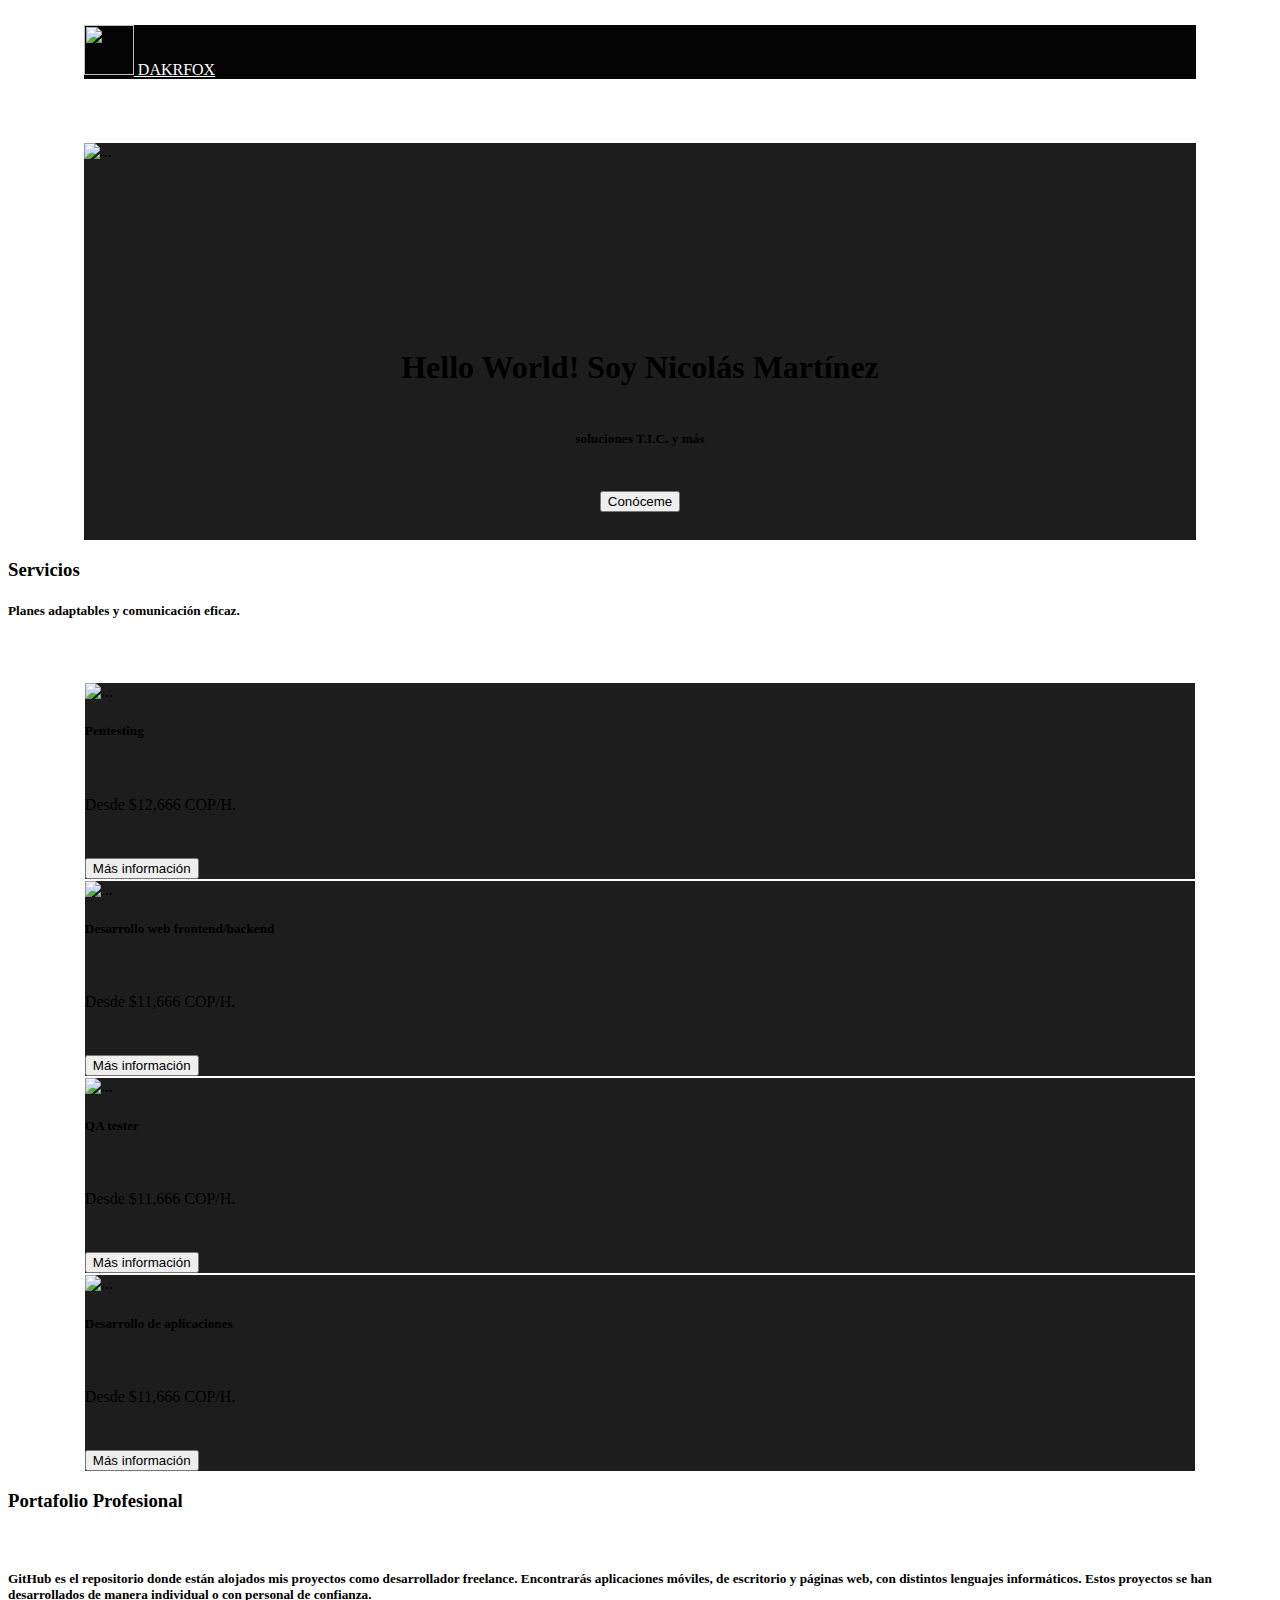
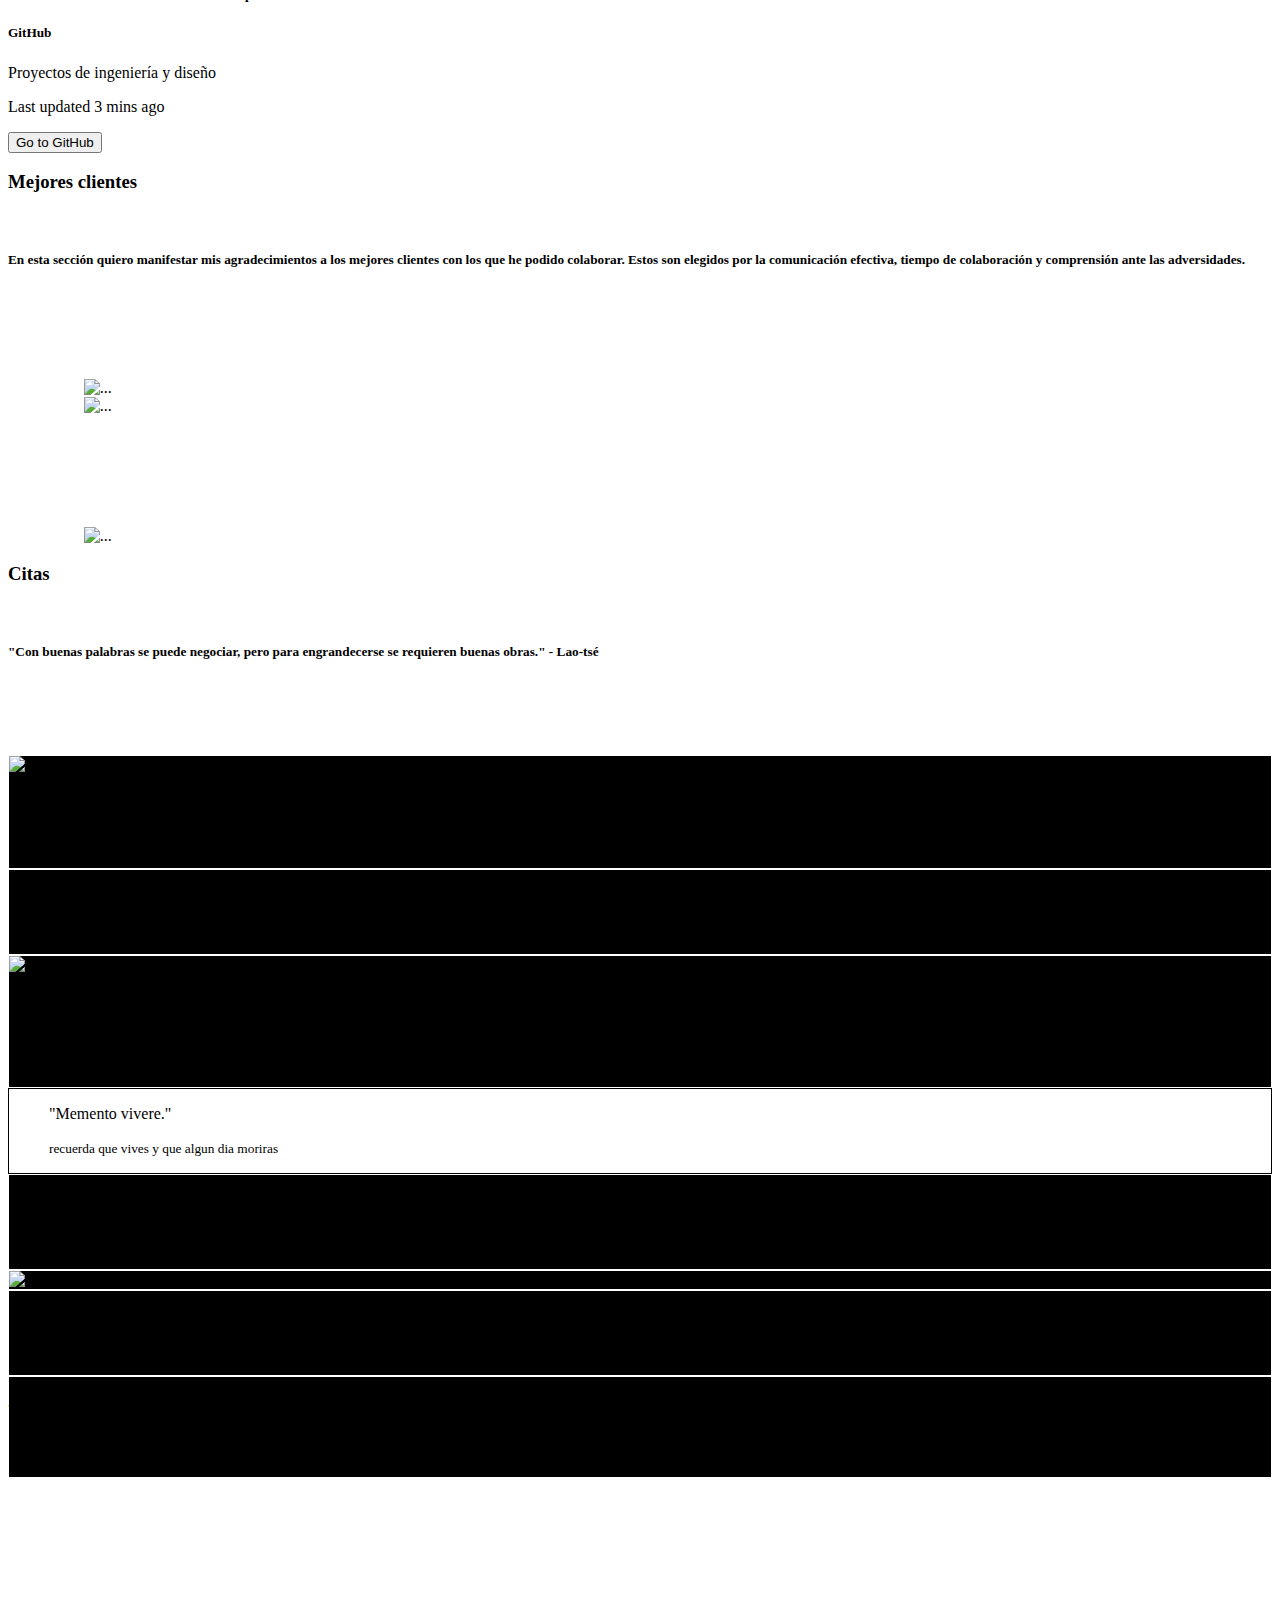
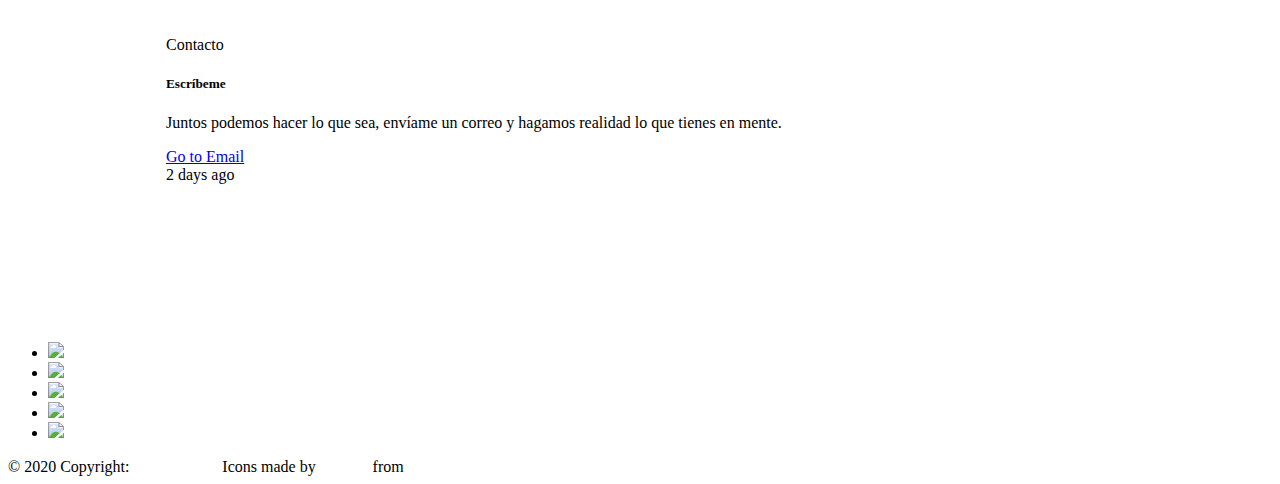
==== index.html @ af46edcd "movil-apps +links" ====
<!DOCTYPE html>
<html lang="es" dir="ltr">
  <head>
    <link rel="shortcut icon" href="img/main/logo.png">
    <!-- Required meta tags -->
    <meta charset="utf-8">
    <meta name="viewport" content="width=device-width, initial-scale=1, shrink-to-fit=no">

    <!-- Bootstrap CSS -->
    <link rel="stylesheet" href="https://stackpath.bootstrapcdn.com/bootstrap/4.5.0/css/bootstrap.min.css" integrity="sha384-9aIt2nRpC12Uk9gS9baDl411NQApFmC26EwAOH8WgZl5MYYxFfc+NcPb1dKGj7Sk" crossorigin="anonymous">
    <link rel="stylesheet" type="text/css" href="bootstrap-4.5.0-dist/css/styles.css">



    <title>Dakrfox</title>
  </head>
  <body>
    <!-- Image and text -->
      <nav class="navbar" style="background: #040404; border-bottom: white 1px solid; margin-left: 6%; margin-right: 6%; margin-top: 25px; margin-bottom: 5%; ">
        <a class="navbar-brand" href="https://dakrfox.com/" style="color: white;">
          <img src="img/main/logo.png" width="50" height="50" class="d-inline-block" alt="" loading="lazy">
          DAKRFOX
        </a>
      </nav>

        <div class="card text-white  mb-3" style="margin-left: 6%; margin-right: 6%; background: #1d1d1d; ">
        <div class="row no-gutters">
          <div class="col-md-4"  >
            <img src="img/main/1.jpeg" class="card-img" alt="..." style="max-height: 720px; max-width:720px;" >
          </div>
          <div class="col-md-8" >
            <div class="card-body" style="text-align: center;padding-top: 15%;">
              <h1 style="margin-bottom: 4%;">Hello World! Soy Nicolás Martínez</h1>
              <h5 style="margin-bottom: 4%;">soluciones T.I.C. y más</h5>
              <button onclick="location.href='me'" type="button" class="btn btn-light" style="margin-bottom: 2.5%;">Conóceme</button>
            </div>
          </div>
        </div>
      </div>

      <div class="services">
        <h3>Servicios</h3>
        <h5>Planes adaptables y comunicación eficaz.</h5>
      </div>



     <div class="row row-cols-1 row-cols-md-4" style="margin-top: 5%; margin-left: 6%; margin-right:6%;">
  <div class="col mb-4" >
    <div class="card text-white h-100" style="background: #1d1d1d;border:white 1px solid;">
      <img src="img/servicios/b.png" class="card-img-top" alt="...">
      <div class="card-body">
        <h5 class="card-title">Pentesting</h5><br>
        <p class="card-text">Desde $12,666 COP/H.</p><br>
      <button type="button" class="btn btn-light" onclick="location.href='pentesting'" style="margin-top:10px;">Más información</button>
      </div>
    </div>
  </div>
  <div class="col mb-4">
    <div class="card text-white h-100" style="background: #1d1d1d;border:white 1px solid;">
      <img src="img/servicios/a.png" class="card-img-top" alt="...">
      <div class="card-body">
        <h5 class="card-title">Desarrollo web frontend/backend</h5>
        <br>
        <p class="card-text">Desde $11,666 COP/H.</p><br>

        <button type="button" class="btn btn-light" onclick="location.href='web-develop'" style="margin-top:10px;">Más información</button>
      </div>
    </div>
  </div>
  <div class="col mb-4">
    <div class="card text-white h-100" style="background: #1d1d1d;border:white 1px solid;">
      <img src="img/servicios/c.png" class="card-img-top" alt="...">
      <div class="card-body">
        <h5 class="card-title">QA tester</h5><br>
        <p class="card-text">Desde $11,666 COP/H.</p><br>
        <button type="button" class="btn btn-light" onclick="location.href='QA-test'" style="margin-top:10px;">Más información</button>
      </div>
    </div>
  </div>
  <div class="col mb-4">
    <div class="card text-white h-100" style="background: #1d1d1d; border:white 1px solid;">
      <img src="img/servicios/d.jpg" class="card-img-top" alt="...">
      <div class="card-body">
        <h5 class="card-title">Desarrollo de aplicaciones</h5><br>
        <p class="card-text">Desde $11,666 COP/H.</p><br>
        <button type="button" class="btn btn-light" onclick="location.href='movil-apps'" style="margin-top:10px;">Más información</button>
      </div>
    </div>
  </div>
</div>

<div class="Portafolio">
        <h3>Portafolio Profesional</h3>
        <br>
        <h5>GitHub es el repositorio donde están alojados mis proyectos como
          desarrollador freelance. Encontrarás aplicaciones móviles, de
          escritorio y páginas web, con distintos lenguajes informáticos.
          Estos proyectos se han desarrollados de manera individual o con personal de confianza. </h5>
</div>


<div class="oscurecer">

    <h5 class="card-title" style=" opacity: 1;">GitHub</h5>
    <p class="card-text">Proyectos de ingeniería y diseño</p>
    <p class="card-text">Last updated 3 mins ago</p>
    <button type="button" class="btn btn-light"  onclick="location.href='https://github.com/Relibarion'">Go to GitHub</button>

</div>



<div class="clientes" >
  <h3>Mejores clientes</h3>
  <br>
  <h5>En esta sección quiero manifestar mis agradecimientos a los mejores
    clientes con los que he podido colaborar. Estos son elegidos por la
    comunicación efectiva, tiempo de colaboración y comprensión ante las
    adversidades. </h5>

<div class="row row-cols-1 row-cols-md-3" style="margin-left:6%;margin-right:6%;">


  <div class="col mb-4">
    <div class="card h-100" style="max-height:90%; margin-top: 10%;">
      <img src="img/clientes/z.jpg" class="card-img-top" alt="..." style="max-height:100%;">
    </div>
  </div>

  <div class="col mb-4">
    <div class="card h-100" >
      <img src="img/clientes/z.jpg" class="card-img-top" alt="..." style="height:100%;">
    </div>
  </div>

  <div class="col mb-4">
    <div class="card h-100"style="max-height:90%; margin-top: 10%;">
      <img src="img/clientes/z.jpg" class="card-img-top" alt="..."style="max-height:100%; ">
    </div>
  </div>





</div>


</div>




<div class="cliente">
  <h3>Citas</h3>
  <br>
  <h5>"Con buenas palabras se puede negociar, pero para engrandecerse se
    requieren buenas obras."   - Lao-tsé </h5>

      <div class="card-columns" style="margin-top:7.5%;">
  <div class="card" style="background: #000; border:white 1px solid;">
    <img src="img/citas/citas3.jpg" class="card-img-top" alt="..." style="max-height: 180px;" >
    <div class="card-body">
      <h5 class="card-title">Neugierde</h5>
      <p class="card-text">“Ich habe keine besondere Begabung, sondern bin nur leidenschaftlich neugierig.”</p>
    </div>
  </div>
  <div class="card p-3" style="background: #000; border:white 1px solid;">
    <blockquote class="blockquote mb-0 card-body">
      <p>"Si vis pacem, para bellum."</p>
      <footer class="blockquote-footer">
        <small class="text-muted">
          Vegecio <cite title="Source Title"> - pasaje militar</cite>
        </small>
      </footer>
    </blockquote>
  </div>
  <div class="card" style="background: #000; border:white 1px solid; ">
    <img src="img/citas/citas2.jpg" class="card-img-top" alt="..." style="max-height: 180px;">
    <div class="card-body">
      <h5 class="card-title">Belleza</h5>
      <p class="card-text">“La bellezza è la purificazione del superfluo.”</p>
      <footer class="blockquote-footer">
        <small class="text-muted">
        Michelangelo Buonarroti
        </small>
      </footer>

    </div>
  </div>
  <div class="card bg-light text-center text-black p-3" style=" border:black 1px solid;">
    <blockquote class="blockquote mb-0">
      <p style="color:black;">"Memento vivere."</p>
      <footer class="blockquote-footer bg-light text-black"  >
        <small >
          recuerda que vives y que algun dia moriras <cite title="Source Title"></cite>
        </small>
      </footer>
    </blockquote>
  </div>
  <div class="card text-center" style="background: #000; border:white 1px solid;">
    <div class="card-body">
      <h5 class="card-title">Future</h5>
      <p class="card-text">"We can only see a short distance ahead, but we can see plenty there that needs to be done."</p>
    </div>
  </div>
  <div class="card" style="background: #000; border:white 1px solid;">
    <img src="img/citas/citas.jpg" class="card-img-top" alt="...">
  </div>
  <div class="card p-3 text-right" style="background: #000; border:white 1px solid;">
    <blockquote class="blockquote mb-0">
      <p>"¡Porque en el mundo no existiese paz alguna sin un poco de guerra!
Y la aceptación no existiese, tampoco, sin algo de rechazo."</p>
      <footer class="blockquote-footer">
        <small class="text-muted">
        Ginger <cite title="Source Title">her mind</cite>
        </small>
      </footer>
    </blockquote>
  </div>
  <div class="card" style="background: #000; border:white 1px solid;">
    <div class="card-body">
      <h5 class="card-title">谚语</h5>
      <p class="card-text">“ 最好的关门是可以打开的门。”</p>
    </div>
  </div>
</div>
</div>


<div class="card border-light mb-3 text-center text-light" style="max-width: 100%; margin:12.5%;">
  <div class="card-header bg-transparent border-dark" style="color:black;">Contacto</div>
  <div class="card-body ">
    <h5 class="card-title" style="color:black;">Escríbeme</h5>
    <p class="card-text" style="color:black;">Juntos podemos hacer lo que sea, envíame un correo y hagamos realidad lo que tienes en mente.</p>
    <a href="mailto:relibarion@gmail.com" class="btn btn-dark">Go to Email</a>
  </div>
  <div class="card-footer bg-transparent border-dark">2 days ago</div>
</div>




    <!-- Optional JavaScript -->
    <!-- jQuery first, then Popper.js, then Bootstrap JS -->
    <script src="https://code.jquery.com/jquery-3.5.1.slim.min.js" integrity="sha384-DfXdz2htPH0lsSSs5nCTpuj/zy4C+OGpamoFVy38MVBnE+IbbVYUew+OrCXaRkfj" crossorigin="anonymous"></script>
    <script src="https://cdn.jsdelivr.net/npm/popper.js@1.16.0/dist/umd/popper.min.js" integrity="sha384-Q6E9RHvbIyZFJoft+2mJbHaEWldlvI9IOYy5n3zV9zzTtmI3UksdQRVvoxMfooAo" crossorigin="anonymous"></script>
    <script src="https://stackpath.bootstrapcdn.com/bootstrap/4.5.0/js/bootstrap.min.js" integrity="sha384-OgVRvuATP1z7JjHLkuOU7Xw704+h835Lr+6QL9UvYjZE3Ipu6Tp75j7Bh/kR0JKI" crossorigin="anonymous"></script>

    <!-- Footer -->
<footer class="page-footer font-small special-color-dark pt-4">

  <!-- Footer Elements -->
  <div class="container">

    <!-- Social buttons -->
    <ul class="list-unstyled list-inline text-center">
      <li class="list-inline-item">
        <a href="https://www.facebook.com/dakrfox" class="btn-floating btn-fb mx-1">
          <i class="fab fa-facebook-f">
          <img src="img/SM/facebook.png"> </i>
        </a>
      </li>
      <li class="list-inline-item">
        <a href="https://www.instagram.com/dakrnova/" class="btn-floating btn-tw mx-1">
          <i class="fab fa-twitter">
          <img src="img/SM/instagram.png"> </i>
        </a>
      </li>
      <li class="list-inline-item">
        <a href="https://twitter.com/dakrnova"  class="btn-floating btn-gplus mx-1">
          <i class="fab fa-google-plus-g">
          <img src="img/SM/twitter.png"> </i>
        </a>
      </li>
      <li class="list-inline-item">
        <a href="https://wa.me/message/RRBBM3ZJ7P4BJ1"class="btn-floating btn-dribbble mx-1">
          <i class="fab fa-dribbble"><img src="img/SM/whatsapp.png"> </i>
        </a>
        <li class="list-inline-item">
        <a href="https://www.linkedin.com/in/Dakrfox/"class="btn-floating btn-dribbble mx-1">
          <i class="fab fa-dribbble"><img src="img/SM/linkedin.png"> </i>
        </a>
      </li>
    </ul>
    <!-- Social buttons -->

  </div>
  <!-- Footer Elements -->

  <!-- Copyright -->
  <div class="footer-copyright text-center py-3">© 2020 Copyright:
    <a  style="color: #fff;" href="https://dakrfox.com" > Dakrfox.com</a>
    Icons made by <a style="color: #fff;" href="https://www.flaticon.com/authors/freepik" title="Freepik">Freepik</a> from <a style="color: #fff;" href="https://www.flaticon.com/" title="Flaticon"> www.flaticon.com</a>
  </div>


</footer>

  </body>

</html>
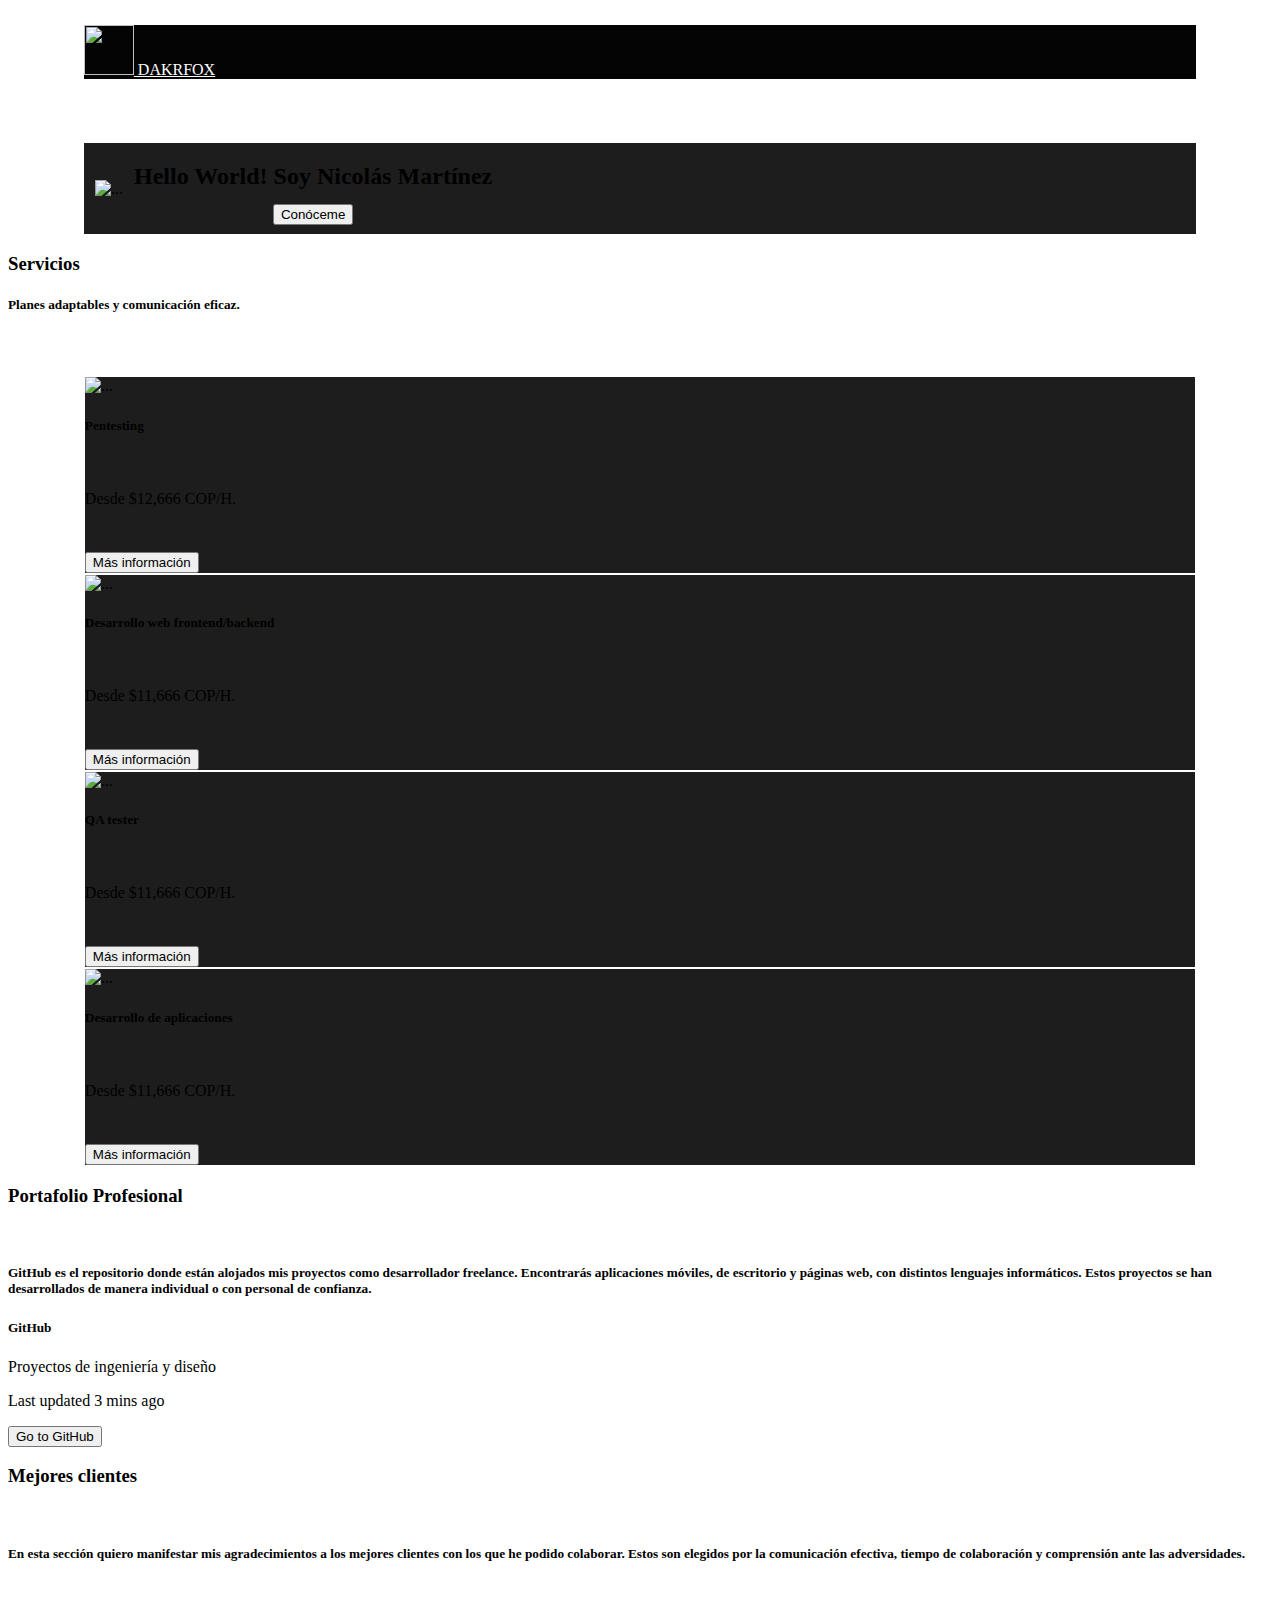
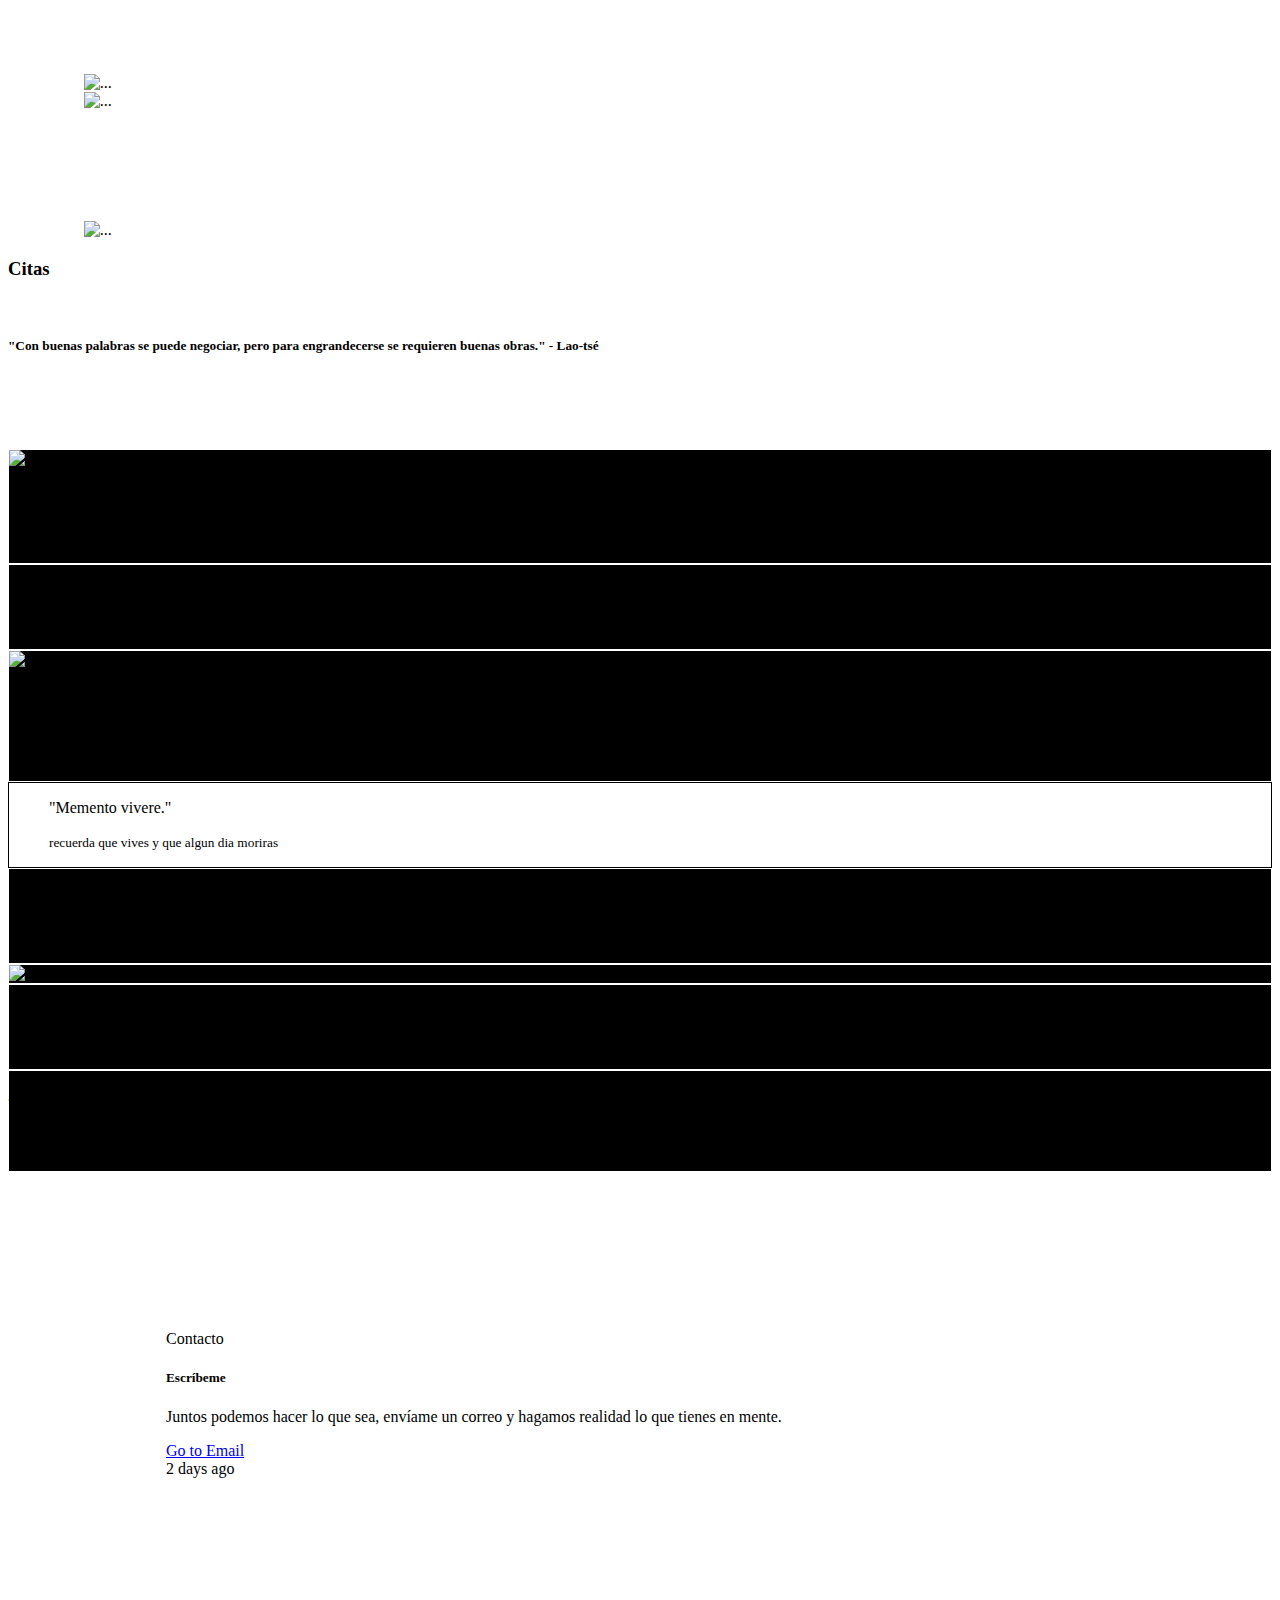
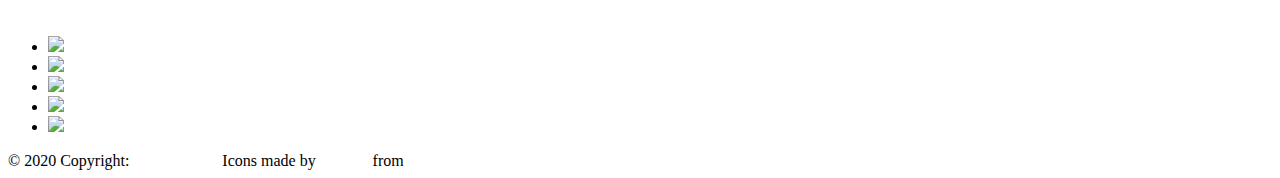
==== commit 98019408: "vista previa en miniatura" ====
--- a/index.html
+++ b/index.html
@@ -10,6 +10,13 @@
     <link rel="stylesheet" href="https://stackpath.bootstrapcdn.com/bootstrap/4.5.0/css/bootstrap.min.css" integrity="sha384-9aIt2nRpC12Uk9gS9baDl411NQApFmC26EwAOH8WgZl5MYYxFfc+NcPb1dKGj7Sk" crossorigin="anonymous">
     <link rel="stylesheet" type="text/css" href="bootstrap-4.5.0-dist/css/styles.css">
 
+    <!-- vista miniatura -->
+    <metaproperty="og:site_name"content="Dakrfox"/>
+    <metaproperty="og:title"content="Nicolás Martínez"/>
+    <metaproperty="og:description"content="Hacker ético, desarrollador y emprendedor. Soluciones T.I.C."/>
+    <metaproperty="og:image"content="img/main/logo.png">
+    <metaproperty="og:url"content="https://dakrfox.com">
+    <metaproperty="og:type"content="blog"/>
 
 
     <title>Dakrfox</title>
@@ -24,14 +31,17 @@
       </nav>
 
         <div class="card text-white  mb-3" style="margin-left: 6%; margin-right: 6%; background: #1d1d1d; ">
-        <div class="row no-gutters">
-          <div class="col-md-4"  >
-            <img src="img/main/1.jpeg" class="card-img" alt="..." style="max-height: 720px; max-width:720px;" >
+        <div class="row no-gutters" style=" display: flex;
+                                                           align-items: center;">
+          <div class="col-md-4" style="padding:1%;" >
+            <img src="img/main/1.jpeg" class="card-img" alt="..." style="   margin-left: auto;
+                                                                            margin-right: auto;
+                                                                            display: block;" >
           </div>
           <div class="col-md-8" >
-            <div class="card-body" style="text-align: center;padding-top: 15%;">
-              <h1 style="margin-bottom: 4%;">Hello World! Soy Nicolás Martínez</h1>
-              <h5 style="margin-bottom: 4%;">soluciones T.I.C. y más</h5>
+            <div class="card-body" style="text-align: center;padding:auto; ">
+              <h2 style="margin-bottom: 4%;">Hello World! Soy Nicolás Martínez</h2>
+
               <button onclick="location.href='me'" type="button" class="btn btn-light" style="margin-bottom: 2.5%;">Conóceme</button>
             </div>
           </div>
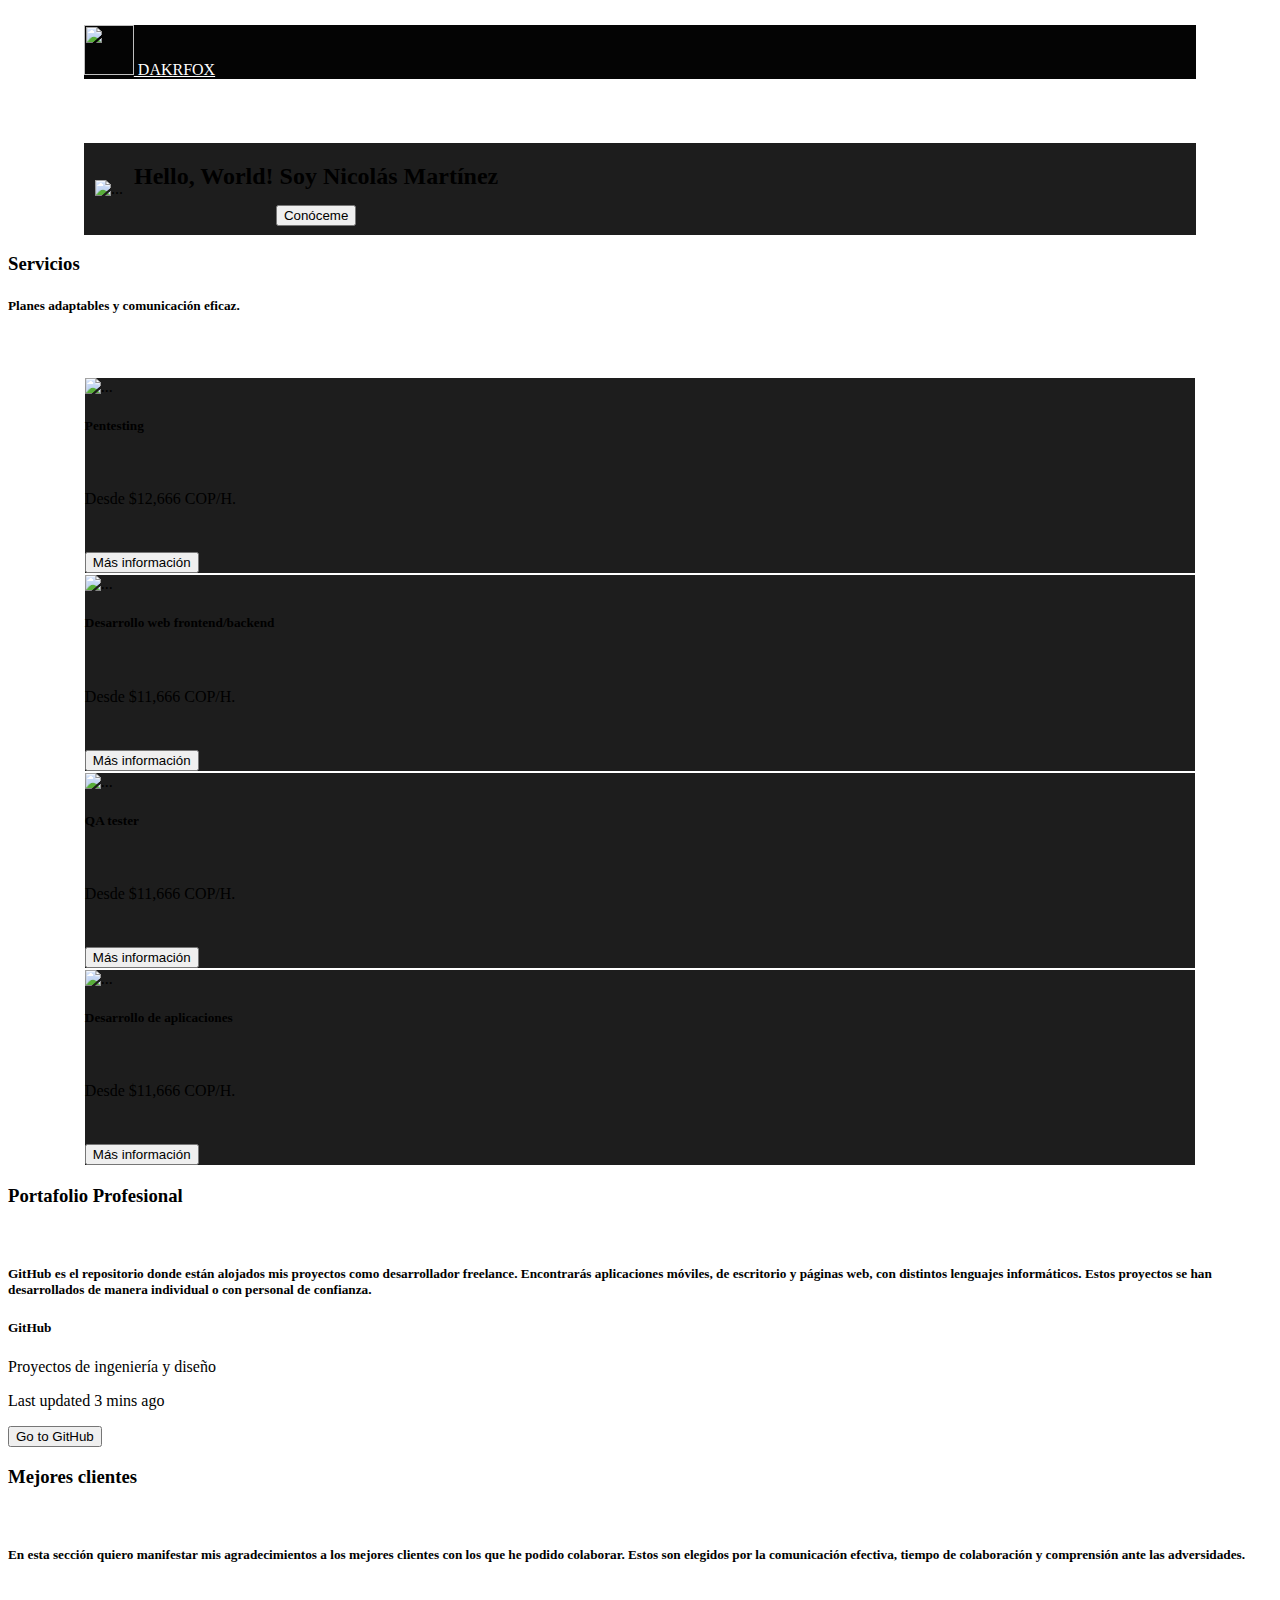
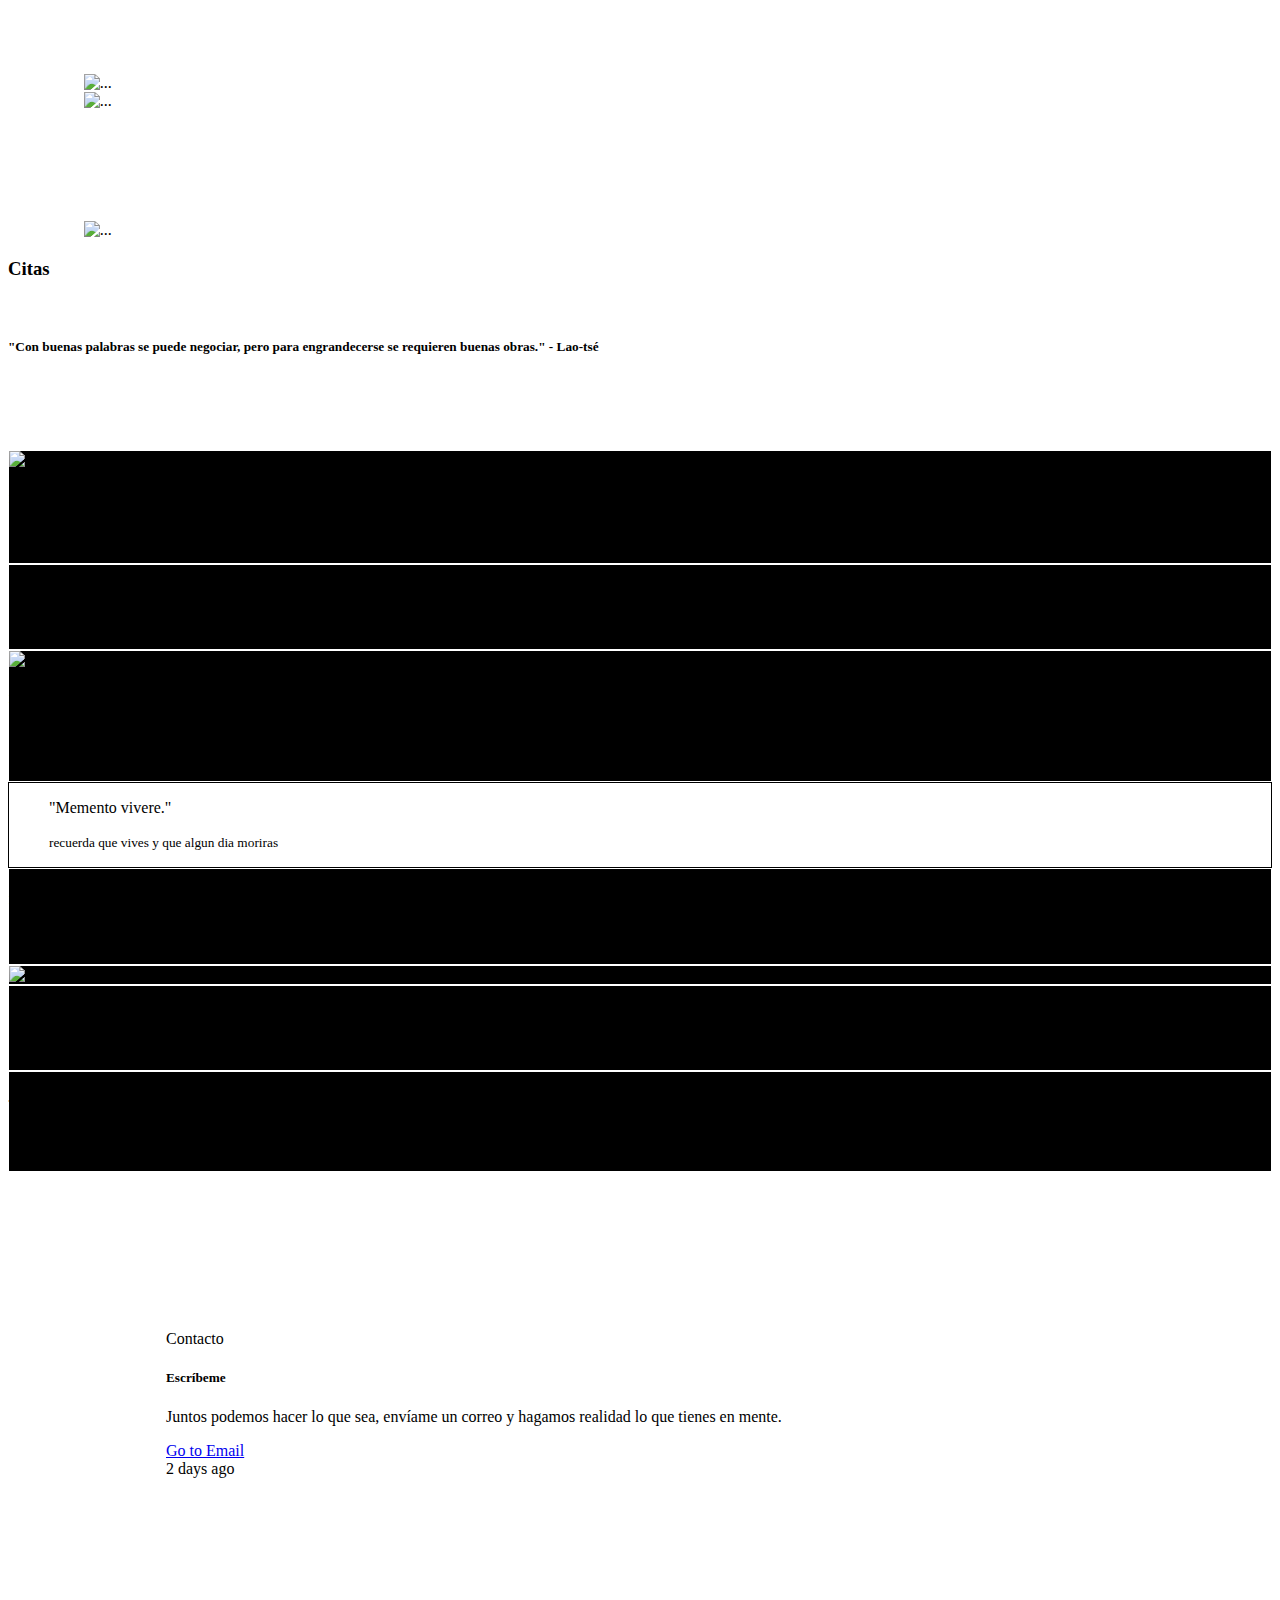
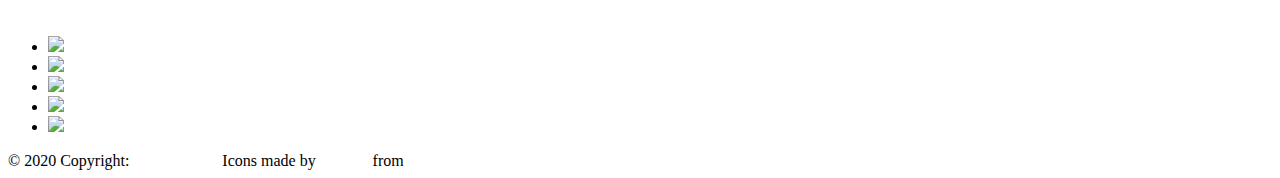
==== commit f2ad3003: "meta tags + correciones" ====
--- a/index.html
+++ b/index.html
@@ -11,12 +11,20 @@
     <link rel="stylesheet" type="text/css" href="bootstrap-4.5.0-dist/css/styles.css">
 
     <!-- vista miniatura -->
-    <metaproperty="og:site_name"content="Dakrfox"/>
-    <metaproperty="og:title"content="Nicolás Martínez"/>
-    <metaproperty="og:description"content="Hacker ético, desarrollador y emprendedor. Soluciones T.I.C."/>
-    <metaproperty="og:image"content="img/main/logo.png">
-    <metaproperty="og:url"content="https://dakrfox.com">
-    <metaproperty="og:type"content="blog"/>
+    <meta property="og:site_name"content="Dakrfox"/>
+    <meta property="og:title"content="Nicolás Martínez"/>
+    <meta property="og:description"content="Hacker ético, desarrollador y emprendedor. Soluciones T.I.C."/>
+    <meta property="og:image" itemprop="image" content="https://dakrfox.com/img/main/logo1.jpg" />
+
+    <meta property="og:url"content="https://dakrfox.com"/>
+    <meta property="og:type"content="blog"/>
+
+    <meta name="author" content="Nicolás Iván Martínez Herrera" />
+
+    <meta name="copyright" content="Dakrfox (Nicolás Iván Martínez Herrera)" />
+
+    <meta name="keywords" content="dakrfox, hacker, desarrollador"/>
+
 
 
     <title>Dakrfox</title>
@@ -40,7 +48,7 @@
           </div>
           <div class="col-md-8" >
             <div class="card-body" style="text-align: center;padding:auto; ">
-              <h2 style="margin-bottom: 4%;">Hello World! Soy Nicolás Martínez</h2>
+              <h2 style="margin-bottom: 4%;">Hello, World! Soy Nicolás Martínez</h2>
 
               <button onclick="location.href='me'" type="button" class="btn btn-light" style="margin-bottom: 2.5%;">Conóceme</button>
             </div>
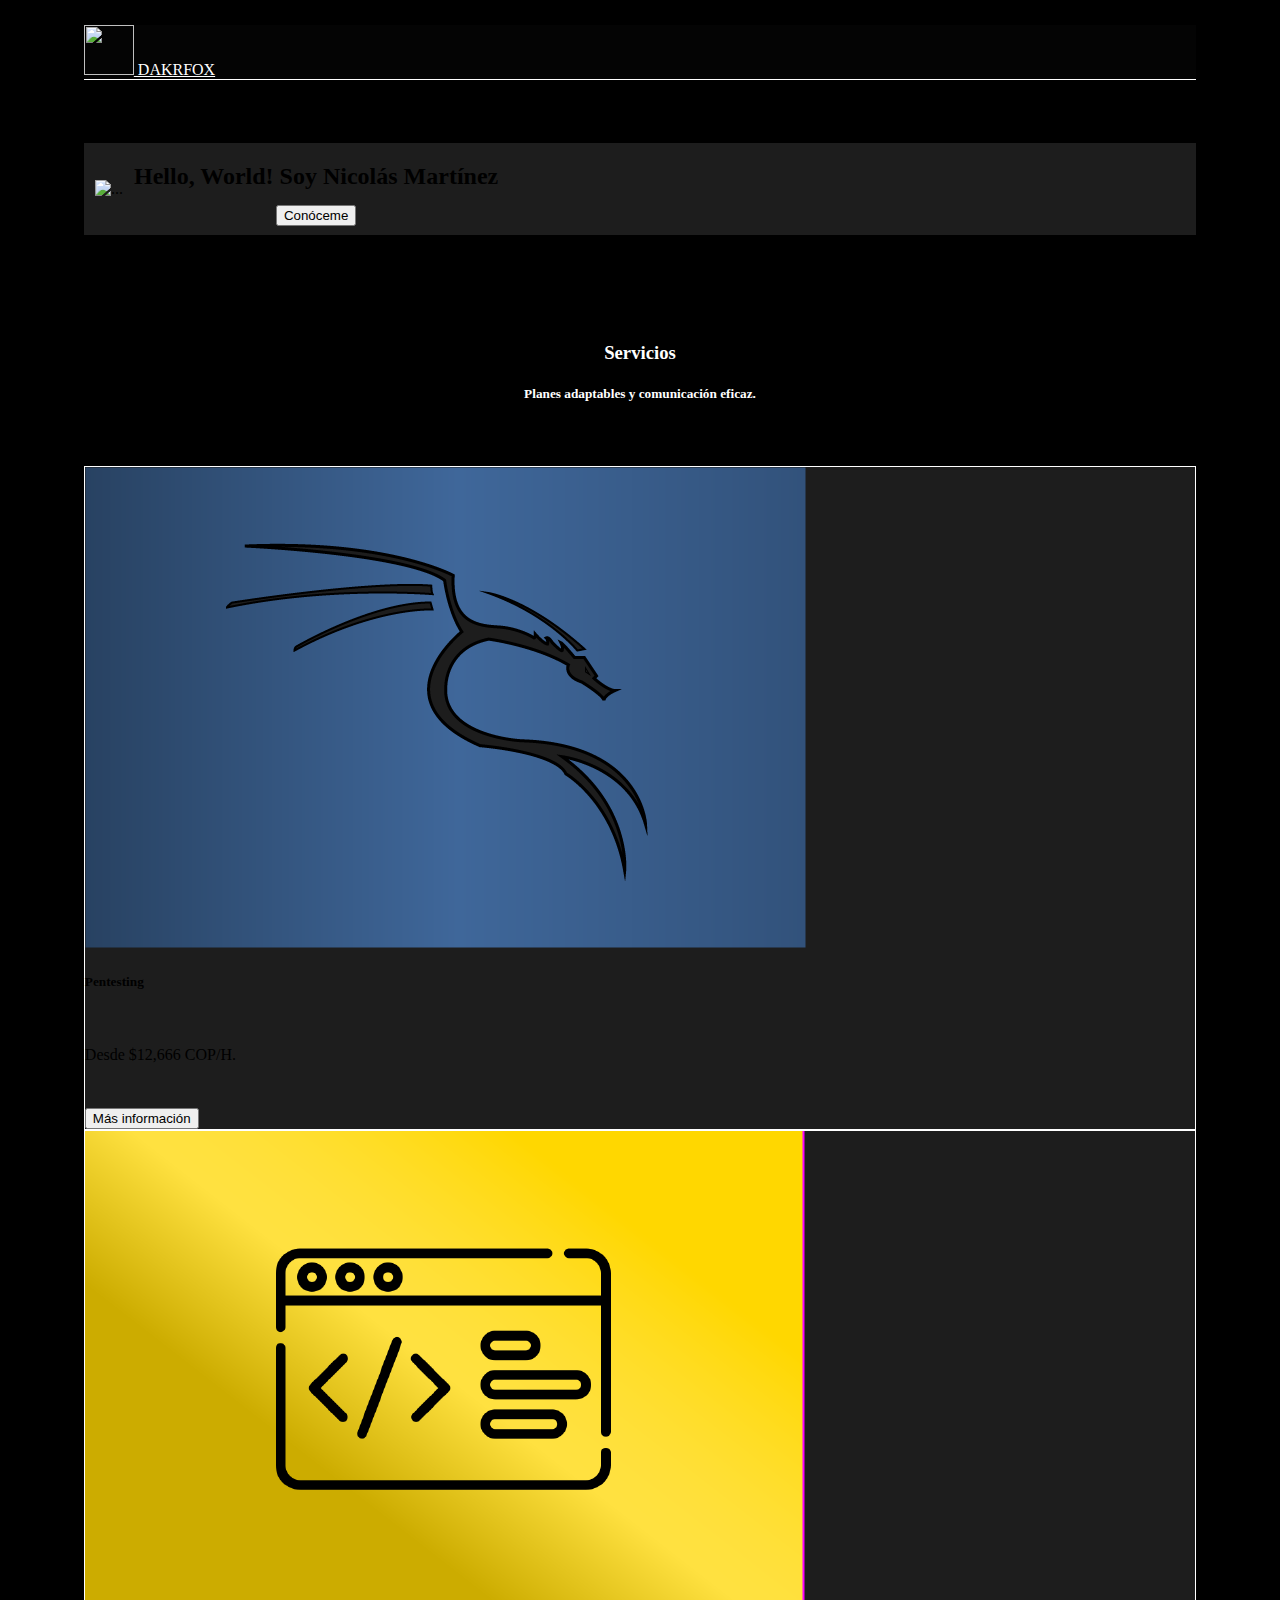
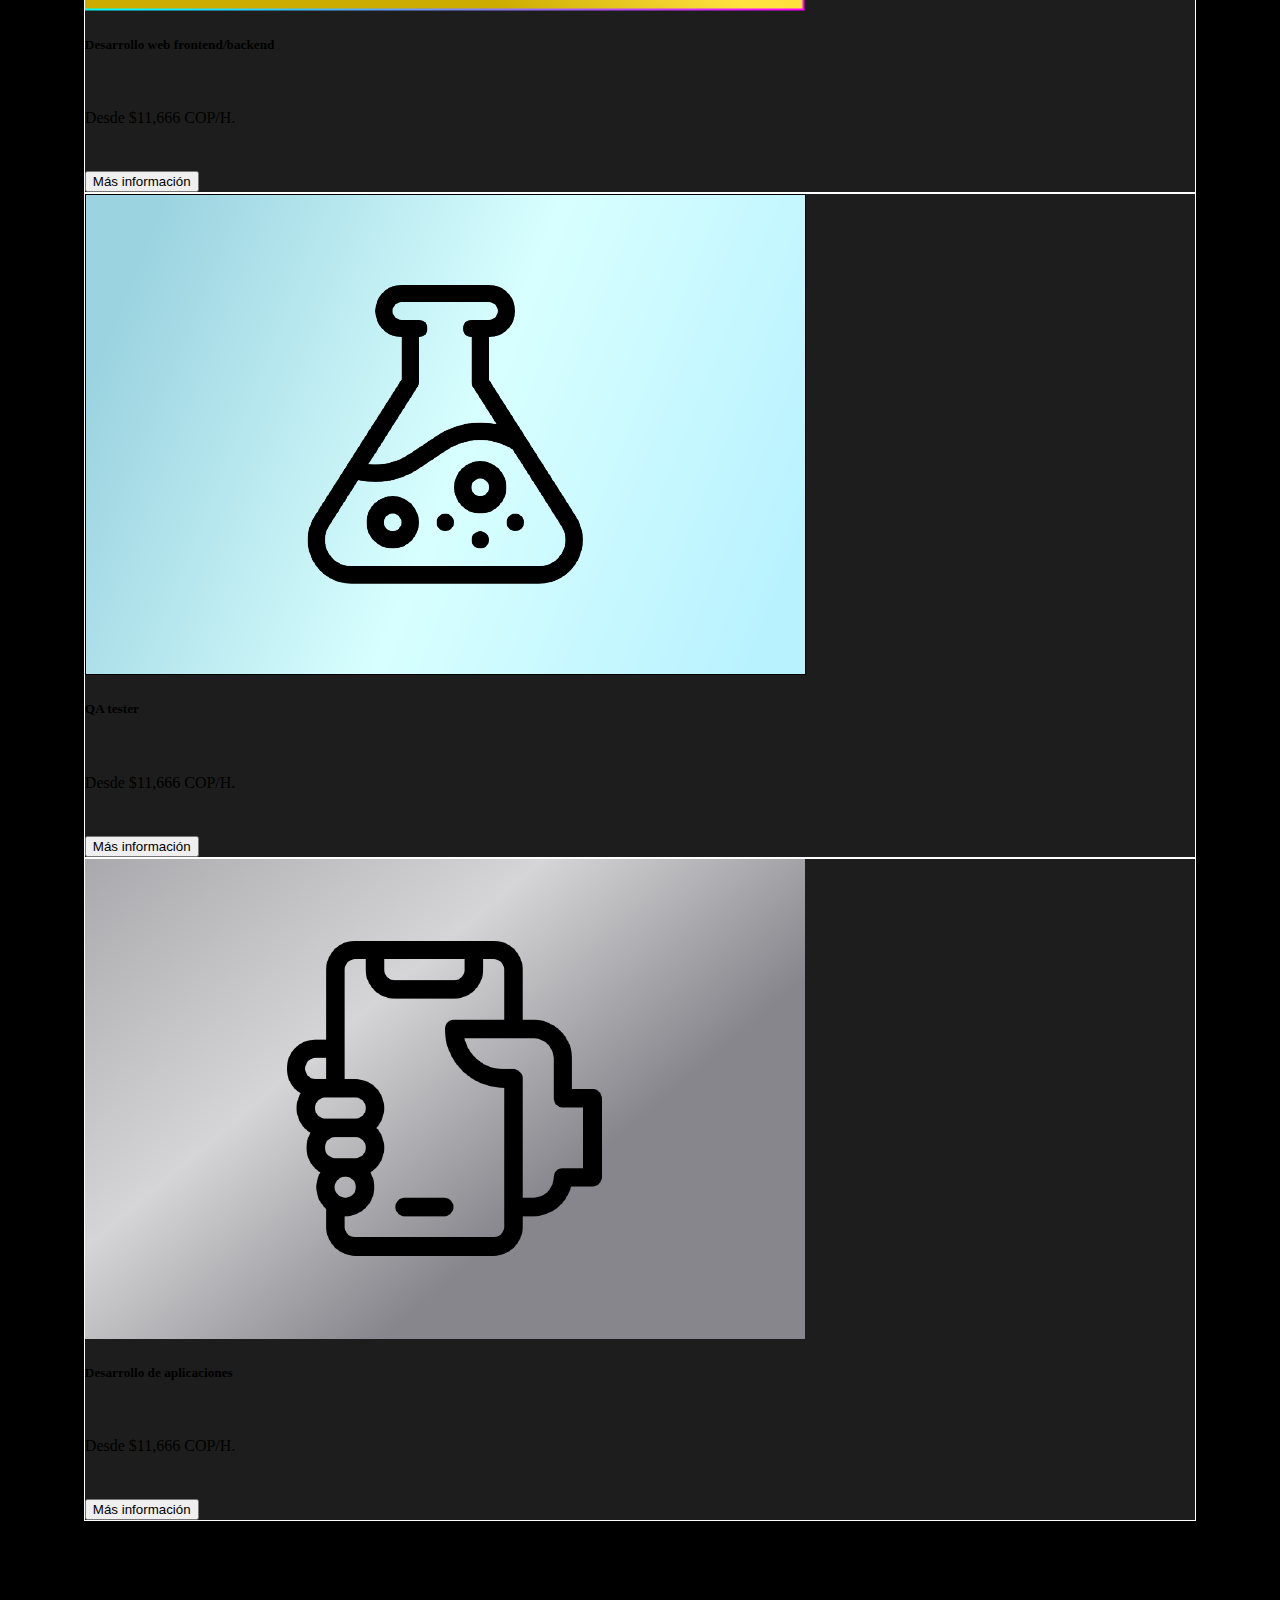
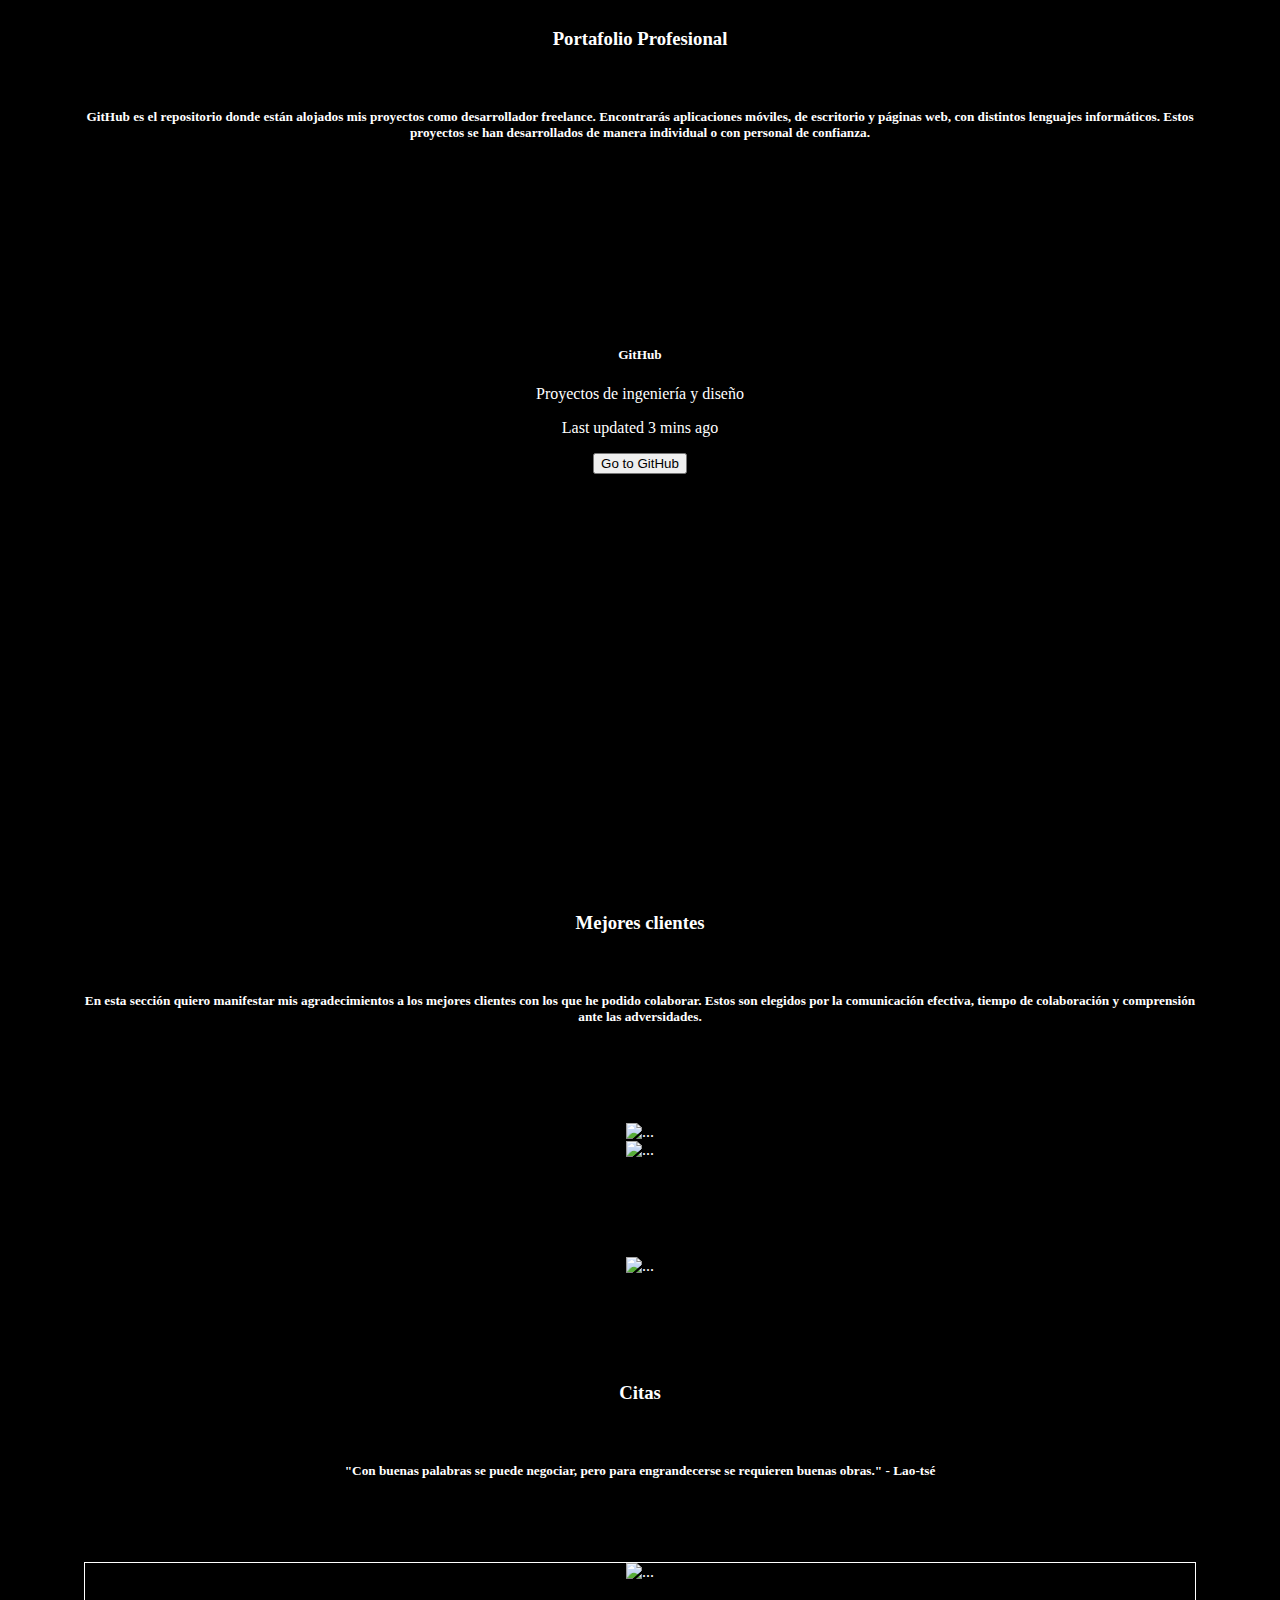
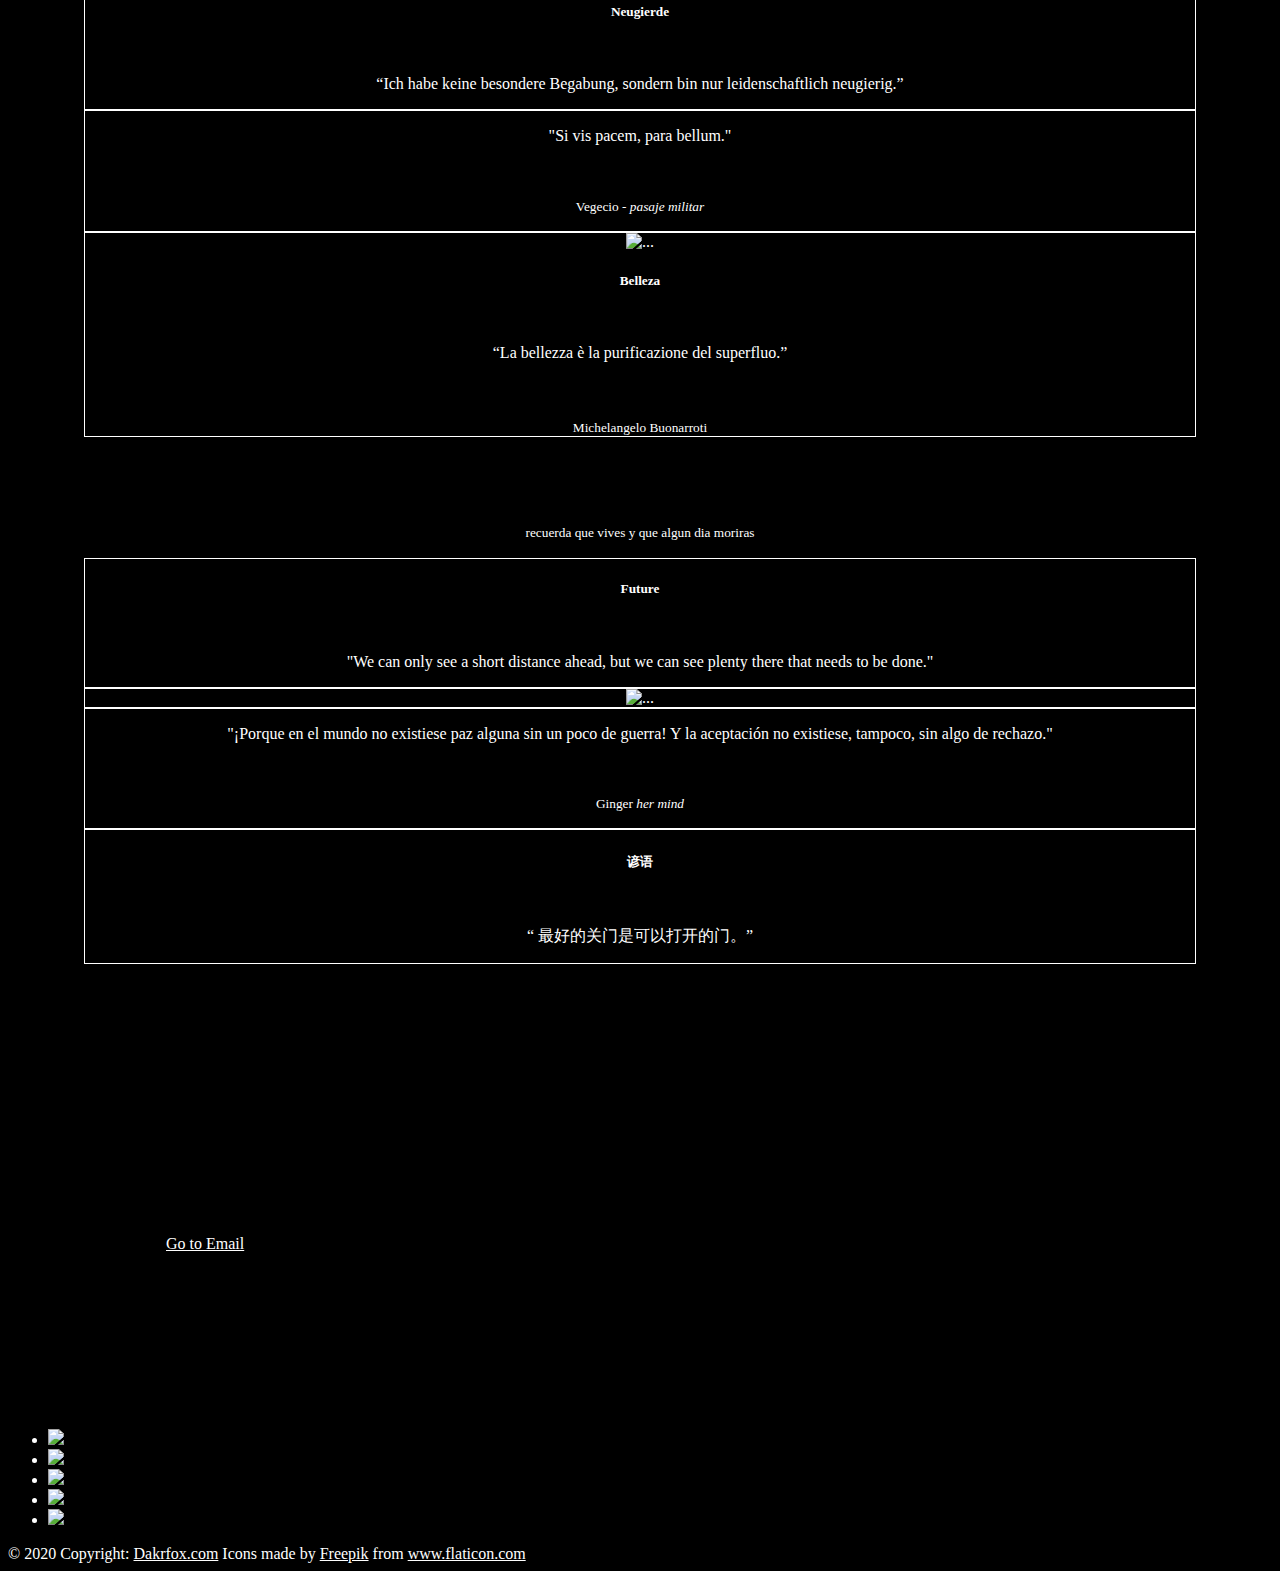
==== commit 5265f9b4: "imagenes + iconos  +  efectos hover" ====
--- a/index.html
+++ b/index.html
@@ -66,7 +66,9 @@
      <div class="row row-cols-1 row-cols-md-4" style="margin-top: 5%; margin-left: 6%; margin-right:6%;">
   <div class="col mb-4" >
     <div class="card text-white h-100" style="background: #1d1d1d;border:white 1px solid;">
-      <img src="img/servicios/b.png" class="card-img-top" alt="...">
+      <div class="inner">
+        <img src="img/servicios/b.png" class="card-img-top" alt="...">
+      </div>
       <div class="card-body">
         <h5 class="card-title">Pentesting</h5><br>
         <p class="card-text">Desde $12,666 COP/H.</p><br>
@@ -76,7 +78,10 @@
   </div>
   <div class="col mb-4">
     <div class="card text-white h-100" style="background: #1d1d1d;border:white 1px solid;">
-      <img src="img/servicios/a.png" class="card-img-top" alt="...">
+      <div class="inner">
+        <img src="img/servicios/a.png" class="card-img-top" alt="...">
+      </div>
+
       <div class="card-body">
         <h5 class="card-title">Desarrollo web frontend/backend</h5>
         <br>
@@ -88,7 +93,9 @@
   </div>
   <div class="col mb-4">
     <div class="card text-white h-100" style="background: #1d1d1d;border:white 1px solid;">
-      <img src="img/servicios/c.png" class="card-img-top" alt="...">
+      <div class="inner">
+        <img src="img/servicios/c.png" class="card-img-top" alt="...">
+      </div>
       <div class="card-body">
         <h5 class="card-title">QA tester</h5><br>
         <p class="card-text">Desde $11,666 COP/H.</p><br>
@@ -98,7 +105,10 @@
   </div>
   <div class="col mb-4">
     <div class="card text-white h-100" style="background: #1d1d1d; border:white 1px solid;">
-      <img src="img/servicios/d.jpg" class="card-img-top" alt="...">
+      <div class="inner">
+        <img src="img/servicios/d.png" class="card-img-top" alt="...">
+      </div>
+
       <div class="card-body">
         <h5 class="card-title">Desarrollo de aplicaciones</h5><br>
         <p class="card-text">Desde $11,666 COP/H.</p><br>
@@ -316,6 +326,31 @@
 
 </footer>
 
+<!-- The core Firebase JS SDK is always required and must be listed first -->
+<script src="https://www.gstatic.com/firebasejs/7.21.0/firebase-app.js"></script>
+
+<!-- TODO: Add SDKs for Firebase products that you want to use
+     https://firebase.google.com/docs/web/setup#available-libraries -->
+<script src="https://www.gstatic.com/firebasejs/7.21.0/firebase-analytics.js"></script>
+
+<script>
+  // Your web app's Firebase configuration
+  // For Firebase JS SDK v7.20.0 and later, measurementId is optional
+  var firebaseConfig = {
+    apiKey: "AIzaSyDEx28Css6F4_Di-GMIka7ob4Pky_SdckQ",
+    authDomain: "dakrfox-533f0.firebaseapp.com",
+    databaseURL: "https://dakrfox-533f0.firebaseio.com",
+    projectId: "dakrfox-533f0",
+    storageBucket: "dakrfox-533f0.appspot.com",
+    messagingSenderId: "594622771648",
+    appId: "1:594622771648:web:0ee6bb2391d298c4609825",
+    measurementId: "G-JMMDC7KBDL"
+  };
+  // Initialize Firebase
+  firebase.initializeApp(firebaseConfig);
+  firebase.analytics();
+</script>
+
   </body>
 
 </html>
--- a/bootstrap-4.5.0-dist/css/styles.css
+++ b/bootstrap-4.5.0-dist/css/styles.css
@@ -0,0 +1,113 @@
+body{
+	background: #000;
+}
+.services
+{
+	margin-top: 8.5%;
+	margin-left: 6%;
+	margin-right: 6%;
+	text-align: center;
+	color: #fff;
+
+
+}
+.oscurecer
+{
+	margin-top: 7.5%;
+	background-image:
+    linear-gradient(
+      rgba(0, 0, 0, 0.5),
+      rgba(0, 0, 0, 0.5)
+    ),
+    url(../../img/Github/4.png);
+    height: 480px;
+
+    color: white;
+    padding-top: 7%;
+	margin-left: 6%;
+	margin-right: 6%;
+    width:auto;
+    text-align: center;
+}
+
+.Portafolio
+{
+	margin-top: 8.5%;
+	margin-left: 6%;
+	margin-right: 6%;
+	text-align: center;
+	color: #fff;
+}
+footer img
+{
+	max-width: 50px;
+	max-height: 50px;
+}
+footer
+{
+background: #000;
+margin-top: 5%;
+color: white;
+
+
+}
+a
+{
+	color: #fff;
+}
+.stillwork
+{
+	text-align: center;
+	margin-top: 20%;
+	color: white;
+	max-width: 720px;
+	margin-left: auto;
+	margin-right: auto;
+}
+.stillwork h1
+{
+	border-bottom: white 1px solid;
+	margin-top: 10px;
+}
+.cliente
+{
+	margin-left: 6%;
+	margin-right: 6%;
+	color: white;
+	text-align: center;
+	margin-top: 8.5%;
+}
+.cliente h5
+{
+	margin-bottom: 5%;
+
+}
+.clientes
+{
+	margin-left: 6%;
+	margin-right: 6%;
+	color: white;
+	text-align: center;
+	margin-top: 8.5%;
+}
+.clientes h5
+{
+	margin-bottom: 5%;
+
+}
+.intro
+{
+	margin:7.5%;
+	color: white;
+}
+.inner{
+	overflow: hidden;
+}
+.inner img
+{
+	transition: all 1.5s ease;
+}
+.inner:hover img
+{
+	transform: scale(1.5);
+}
